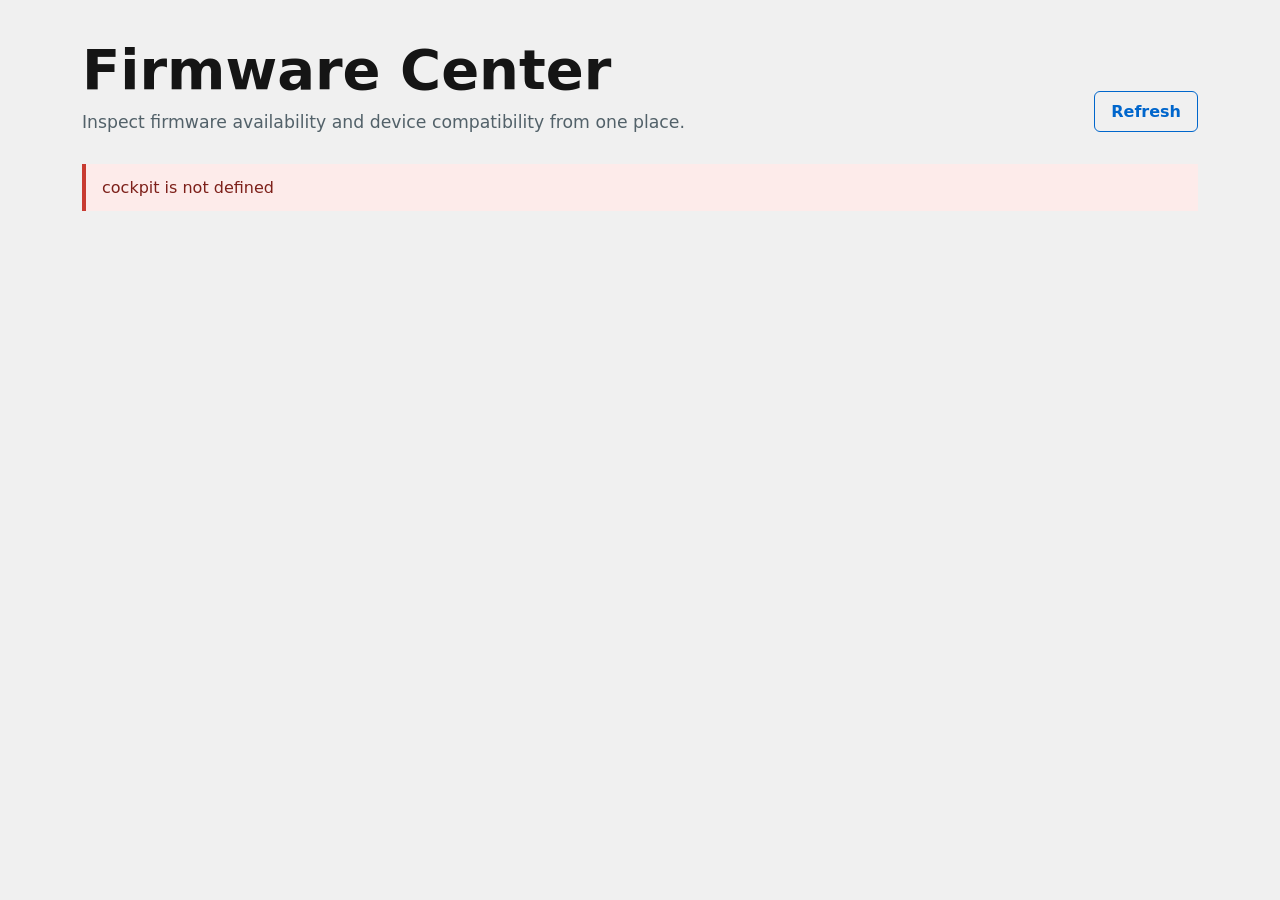
==== meta-example/recipes-webui/iot2050-cockpit-firmware/files/index.html @ 5c8faa94 "iot2050-cockpit-firmware: Add Firmware Center page Present System Firmware, EIO controller, and modu" ====
<!doctype html>
<html lang="en">
<head>
  <meta charset="utf-8">
  <meta name="viewport" content="width=device-width, initial-scale=1">
  <title>IOT2050 Firmware</title>
  <link rel="stylesheet" href="firmware.css">
  <script src="../base1/cockpit.js"></script>
  <script defer src="firmware.js"></script>
</head>
<body>
  <main class="page">
    <header class="hero">
      <div>
        <h1>Firmware Center</h1>
        <p class="subtitle">Inspect firmware availability and device compatibility from one place.</p>
        <div id="device-summary" class="device-summary hidden" aria-label="Device identity">
          <dl id="device-details"></dl>
        </div>
      </div>
      <div class="hero-actions">
        <button id="refresh" class="secondary">Refresh</button>
      </div>
    </header>

    <div id="error" class="alert hidden" role="alert"></div>
    <div id="loading" class="loading">Discovering firmware capabilities…</div>

    <section id="backends" class="cards hidden">
      <article id="system-card" class="card hidden">
        <div class="card-heading">
          <div>
            <span class="tag">SYSTEM</span>
            <h2>System Firmware</h2>
          </div>
          <span class="status neutral">Inspecting</span>
        </div>
        <p>OSPI boot-chain firmware for the IOT2050 device.</p>
        <dl id="system-details"></dl>
        <label for="system-firmware">Custom firmware package (optional)</label>
        <div class="file-picker">
          <input id="system-firmware" class="file-input" type="file" accept=".tar,.xz,.txz">
          <label id="choose-system-firmware" class="file-picker-button secondary" for="system-firmware">Choose file</label>
          <span id="system-file-name" class="file-name placeholder" title="Default package: checking image firmware…">Default package: checking image firmware…</span>
        </div>
        <p id="system-file-hint" class="file-hint">Leave empty to use the default package.</p>
        <div class="card-actions">
          <button id="update-system" aria-label="Update System Firmware">Update</button>
          <button id="rollback-system" class="secondary hidden" aria-label="Rollback System Firmware">Rollback</button>
        </div>
      </article>

      <article id="controller-card" class="card hidden">
        <div class="card-heading">
          <div>
            <span class="tag sm">SM VARIANT</span>
            <h2>EIO Controller Firmware</h2>
          </div>
          <span id="controller-status" class="status neutral">Inspecting</span>
        </div>
        <p>Image-default MAP3 controller firmware.</p>
        <dl id="controller-details"></dl>
        <div class="card-actions">
          <button id="update-controller" aria-label="Update EIO Controller Firmware">Update</button>
        </div>
      </article>

      <article id="module-card" class="card hidden">
        <div class="card-heading">
          <div>
            <span class="tag sm">SM VARIANT</span>
            <h2>Module Firmware</h2>
          </div>
          <span id="module-status" class="status neutral">Inspecting</span>
        </div>
        <p>Firmware for chip A and chip B of a module in an EIO slot.</p>
        <label for="module-slot">Inspect slot</label>
        <div class="inline">
          <select id="module-slot" disabled>
            <option value="">Discovering slots…</option>
          </select>
          <span id="module-slot-label" class="slot-label" hidden></span>
          <button id="inspect-module" class="secondary">Inspect</button>
        </div>
        <dl id="module-details"></dl>
        <label for="firmware-a">Chip A firmware</label>
        <input id="firmware-a" class="file" type="file">
        <label for="firmware-b">Chip B firmware</label>
        <input id="firmware-b" class="file" type="file">
        <div class="card-actions">
          <button id="update-module" aria-label="Update Module Firmware">Update</button>
        </div>
      </article>
    </section>

    <section id="task-panel" class="task hidden" aria-live="polite">
      <div>
        <span class="tag">ACTIVE TASK</span>
        <h2 id="task-title">Firmware update</h2>
        <p id="task-message">Starting…</p>
        <p id="task-safety" class="task-safety hidden"></p>
      </div>
      <span id="task-state" class="status warn">running</span>
      <div class="task-actions">
        <button id="reboot-device" class="secondary hidden">Reboot now</button>
      </div>
    </section>
  </main>
</body>
</html>
---- meta-example/recipes-webui/iot2050-cockpit-firmware/files/firmware.css ----
:root {
  color-scheme: light dark;
  font-family: "Siemens Sans", system-ui, sans-serif;
  --primary: var(--pf-t--global--color--brand--default, #0066cc);
  --primary-dark: var(--pf-t--global--color--brand--hover, #004d99);
  --page-background: var(--pf-t--global--background--color--primary--default, #f0f0f0);
  --surface: var(--pf-t--global--background--color--secondary--default, #ffffff);
  --border: var(--pf-t--global--border--color--default, #d2d2d2);
  --text: var(--pf-t--global--text--color--regular, #151515);
  --muted: var(--pf-t--global--text--color--subtle, #6a6e73);
  --status-neutral-bg: #e7ecee;
  --status-neutral-text: #35454d;
  --status-good-bg: #dff4e7;
  --status-good-text: #17663a;
  --status-warn-bg: #fff0c8;
  --status-warn-text: #775000;
  --status-bad-bg: #fde4e2;
  --status-bad-text: #a32921;
  --disabled-bg: #d7dddf;
  --disabled-text: #6c777c;
  --input-border: #aebbc0;
  --alert-bg: #fdebea;
  --alert-border: #c83b31;
  --alert-text: #7d201a;
  --shell-background: var(--page-background);
  --radius: 6px;
  --shadow: 0 4px 16px rgba(20,45,55,.08);
  background: var(--page-background);
  color: var(--text);
}

* { box-sizing: border-box; }
body { margin: 0; background: var(--shell-background); color: var(--text); min-height: 100vh; }
button, input { font: inherit; }
.page { max-width: 1180px; margin: 0 auto; padding: 42px 32px 64px; }
.hero { display: flex; align-items: flex-end; justify-content: space-between; gap: 24px; margin-bottom: 32px; }
.hero-actions { display: flex; align-items: center; gap: 10px; }
.eyebrow { color: var(--primary); font-weight: 700; letter-spacing: .12em; margin: 0 0 8px; }
h1 { font-size: clamp(2rem, 5vw, 3.5rem); line-height: 1; margin: 0; font-weight: 650; }
.subtitle { color: #526169; font-size: 1.08rem; max-width: 620px; margin: 14px 0 0; }
.cards { display: grid; grid-template-columns: repeat(auto-fit, minmax(300px, 1fr)); gap: 20px; }
.card { display: flex; flex-direction: column; background: var(--surface); border: 1px solid var(--border); border-radius: var(--radius); padding: 24px; box-shadow: var(--shadow); }
.device-summary { margin-top: 18px; }
.device-summary dl { display: flex; flex-wrap: wrap; gap: 8px 24px; margin: 0; }
.device-summary dl div { display: flex; gap: 6px; padding: 0; border: 0; }
.device-summary dt { color: var(--muted); font-size: .82rem; }
.device-summary dd { color: var(--text); font-size: .86rem; }
.card-actions { display: flex; justify-content: center; gap: 10px; margin-top: auto; padding-top: 20px; }
.card-heading { display: flex; justify-content: space-between; align-items: flex-start; gap: 12px; }
h2 { font-size: 1.35rem; margin: 8px 0 4px; }
.card > p { color: #5a686f; min-height: 46px; }
.tag { color: var(--primary); font-size: .72rem; font-weight: 700; letter-spacing: .08em; }
.tag.sm { color: #8b5b00; }
.status { border-radius: 999px; padding: 5px 10px; font-size: .78rem; white-space: nowrap; }
.status.neutral { background: var(--status-neutral-bg); color: var(--status-neutral-text); }
.status.good { background: var(--status-good-bg); color: var(--status-good-text); }
.status.warn { background: var(--status-warn-bg); color: var(--status-warn-text); }
.status.bad { background: var(--status-bad-bg); color: var(--status-bad-text); }
dl { margin: 20px 0; }
dl div { display: grid; grid-template-columns: 42% 58%; padding: 9px 0; border-bottom: 1px solid var(--border); }
dt { color: #68767d; } dd { margin: 0; overflow-wrap: anywhere; }
button { border: 0; border-radius: var(--radius); padding: 10px 16px; background: var(--primary); color: white; cursor: pointer; font-weight: 600; }
button:hover:not(:disabled) { background: var(--primary-dark); }
button.secondary { background: transparent; color: var(--primary); border: 1px solid var(--primary); }
button.secondary:hover:not(:disabled) { color: white; }
button:disabled { cursor: not-allowed; background: var(--disabled-bg); color: var(--disabled-text); }
.inline { display: flex; gap: 8px; margin: 8px 0 16px; }
.slot-label { min-width: 170px; padding: 9px; color: var(--text); }
input { width: 92px; border: 1px solid var(--input-border); border-radius: var(--radius); padding: 9px; background: var(--surface); color: var(--text); }
select { min-width: 170px; border: 1px solid var(--input-border); border-radius: var(--radius); padding: 9px; background: var(--surface); color: var(--text); }
.file-picker { display: flex; align-items: center; width: 100%; min-width: 0; min-height: 42px; margin: 7px 0 4px; border: 1px solid var(--input-border); border-radius: var(--radius); background: var(--surface); overflow: hidden; }
.file-input { position: absolute; width: 1px; height: 1px; overflow: hidden; clip: rect(0 0 0 0); white-space: nowrap; clip-path: inset(50%); }
.file-picker-button { order: 2; flex: 0 0 auto; padding: 10px 16px; border-left: 1px solid var(--input-border); color: var(--primary); cursor: pointer; font-weight: 600; }
.file-picker-button:hover { color: white; background: var(--primary); }
.file-input:focus-visible + .file-picker-button { outline: 2px solid var(--primary); outline-offset: 2px; }
.file-name { order: 1; flex: 1 1 auto; min-width: 0; padding: 10px 12px; overflow: hidden; color: var(--text); text-overflow: ellipsis; white-space: nowrap; }
.file-name.placeholder { color: var(--muted); }
.file-picker-button.disabled { pointer-events: none; opacity: .65; }
.task { position: sticky; bottom: 18px; margin-top: 24px; padding: 18px 20px; display: flex; justify-content: space-between; align-items: center; gap: 20px; background: var(--surface); color: var(--text); border: 1px solid var(--border); border-radius: var(--radius); box-shadow: var(--shadow); }
.task h2 { margin: 5px 0; } .task p { margin: 0; color: var(--muted); }
.task-safety { margin-top: 8px !important; font-weight: 600; }
.task-safety.warn { color: var(--status-warn-text) !important; }
.task-safety.good { color: var(--status-good-text) !important; }
.task-safety.bad { color: var(--status-bad-text) !important; }
.alert { padding: 14px 16px; border-left: 4px solid var(--alert-border); background: var(--alert-bg); color: var(--alert-text); margin-bottom: 20px; }
.loading { color: #526169; padding: 28px 0; }
.hidden { display: none !important; }
.file-hint { color: var(--muted); font-size: .9rem; margin: 6px 0 14px; }
@media (max-width: 620px) {
  .page { padding: 28px 18px; }
  .hero { align-items: flex-start; flex-direction: column; }
  .hero-actions { align-self: stretch; justify-content: flex-end; }
  .file-picker { align-items: flex-start; flex-direction: column; }
  .file-name { max-width: 100%; }
}
:root.pf-v6-theme-dark {
  --page-background: var(--pf-t--global--background--color--primary--default, #151515);
  --surface: var(--pf-t--global--background--color--secondary--default, #212121);
  --border: var(--pf-t--global--border--color--default, #4f5255);
  --text: var(--pf-t--global--text--color--regular, #f5f5f5);
  --muted: var(--pf-t--global--text--color--subtle, #b8bbbe);
  --primary: var(--pf-t--global--color--brand--default, #73bcf7);
  --primary-dark: var(--pf-t--global--color--brand--hover, #bee1f7);
  --status-neutral-bg: #2b2b2b;
  --status-neutral-text: #f5f5f5;
  --status-good-bg: #1e4f32;
  --status-good-text: #b9f0c5;
  --status-warn-bg: #5f4517;
  --status-warn-text: #ffe3a3;
  --status-bad-bg: #5f2020;
  --status-bad-text: #ffbdbd;
  --disabled-bg: #3c3f42;
  --disabled-text: #b8bbbe;
  --input-border: #6a6e73;
  --alert-bg: #5f2020;
  --alert-border: #f56e6e;
  --alert-text: #ffbdbd;
  color: var(--text);
}

:root[data-cockpit-theme="dark"] {
  --page-background: var(--pf-t--global--background--color--primary--default, #151515);
  --surface: var(--pf-t--global--background--color--secondary--default, #212121);
  --border: var(--pf-t--global--border--color--default, #4f5255);
  --text: var(--pf-t--global--text--color--regular, #f5f5f5);
  --muted: var(--pf-t--global--text--color--subtle, #b8bbbe);
  --primary: var(--pf-t--global--color--brand--default, #73bcf7);
  --primary-dark: var(--pf-t--global--color--brand--hover, #bee1f7);
  color: var(--text);
}

:root.pf-v6-theme-dark body,
:root[data-cockpit-theme="dark"] body { background: var(--page-background); color: var(--text); }

:root.pf-v6-theme-dark .card,
:root[data-cockpit-theme="dark"] .card { background: var(--surface); border-color: var(--border); }
:root.pf-v6-theme-dark .subtitle,
:root.pf-v6-theme-dark .card > p,
:root.pf-v6-theme-dark dt,
:root.pf-v6-theme-dark .loading,
:root[data-cockpit-theme="dark"] .subtitle,
:root[data-cockpit-theme="dark"] .card > p,
:root[data-cockpit-theme="dark"] dt,
:root[data-cockpit-theme="dark"] .loading { color: var(--muted); }
:root.pf-v6-theme-dark dl div,
:root[data-cockpit-theme="dark"] dl div { border-color: var(--border); }
:root.pf-v6-theme-dark input,
:root[data-cockpit-theme="dark"] input { background: var(--surface); color: var(--text); }
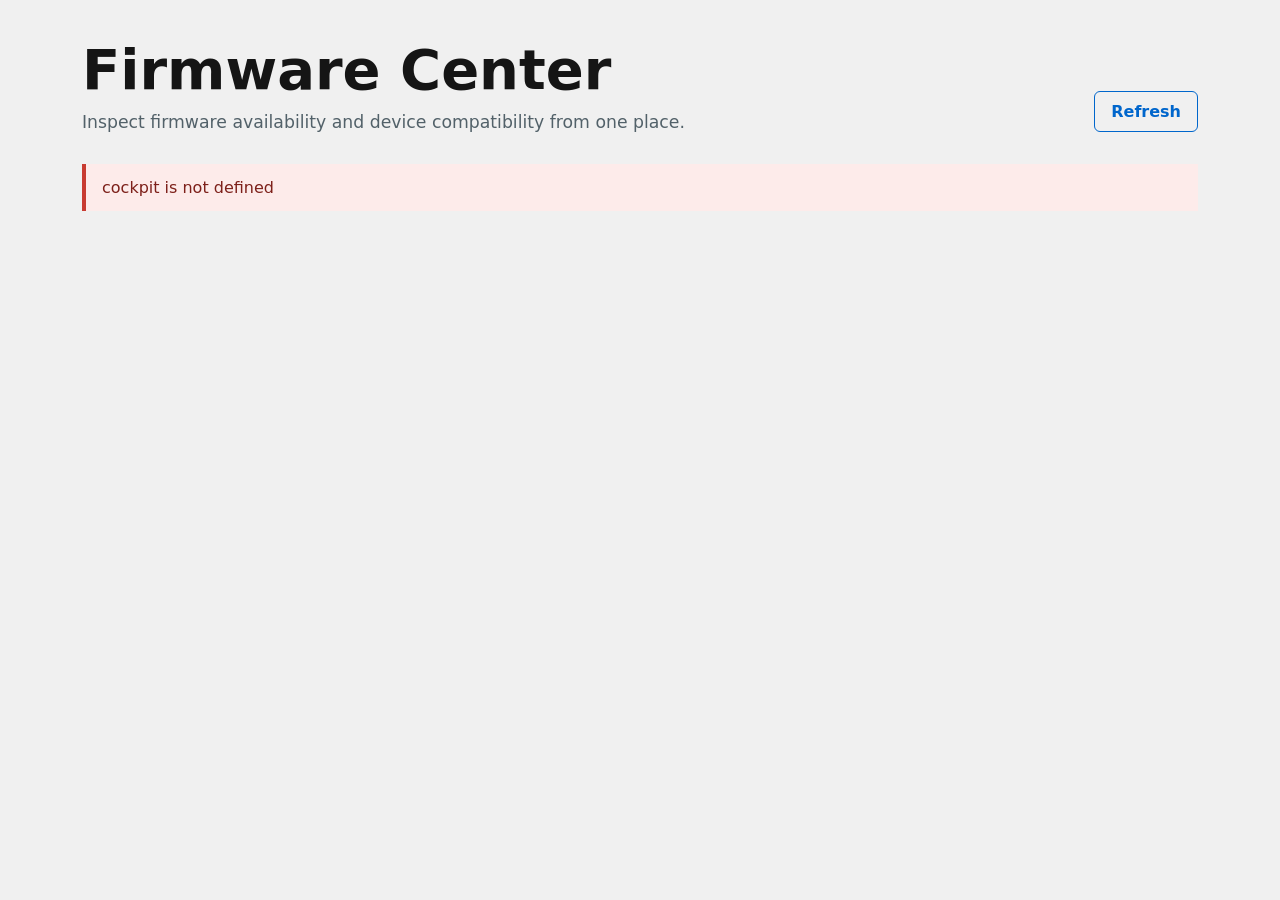
==== commit 577a302b: "iot2050-cockpit-firmware: Add Firmware Center page Present System Firmware, EIO controller, and modu" ====
--- a/meta-example/recipes-webui/iot2050-cockpit-firmware/files/index.html
+++ b/meta-example/recipes-webui/iot2050-cockpit-firmware/files/index.html
@@ -18,15 +18,13 @@
           <dl id="device-details"></dl>
         </div>
       </div>
-      <div class="hero-actions">
-        <button id="refresh" class="secondary">Refresh</button>
-      </div>
+      <button id="refresh" class="secondary">Refresh</button>
     </header>
 
     <div id="error" class="alert hidden" role="alert"></div>
     <div id="loading" class="loading">Discovering firmware capabilities…</div>
 
-    <section id="backends" class="cards hidden">
+    <section id="providers" class="cards hidden">
       <article id="system-card" class="card hidden">
         <div class="card-heading">
           <div>
@@ -37,13 +35,9 @@
         </div>
         <p>OSPI boot-chain firmware for the IOT2050 device.</p>
         <dl id="system-details"></dl>
-        <label for="system-firmware">Custom firmware package (optional)</label>
-        <div class="file-picker">
-          <input id="system-firmware" class="file-input" type="file" accept=".tar,.xz,.txz">
-          <label id="choose-system-firmware" class="file-picker-button secondary" for="system-firmware">Choose file</label>
-          <span id="system-file-name" class="file-name placeholder" title="Default package: checking image firmware…">Default package: checking image firmware…</span>
-        </div>
-        <p id="system-file-hint" class="file-hint">Leave empty to use the default package.</p>
+        <label for="system-firmware">Choose firmware package</label>
+        <input id="system-firmware" class="file" type="file" accept=".tar,.xz,.txz">
+        <p id="system-file-hint" class="file-hint">Default package: checking image firmware…</p>
         <div class="card-actions">
           <button id="update-system" aria-label="Update System Firmware">Update</button>
           <button id="rollback-system" class="secondary hidden" aria-label="Rollback System Firmware">Rollback</button>
--- a/meta-example/recipes-webui/iot2050-cockpit-firmware/files/firmware.css
+++ b/meta-example/recipes-webui/iot2050-cockpit-firmware/files/firmware.css
@@ -34,7 +34,6 @@
 button, input { font: inherit; }
 .page { max-width: 1180px; margin: 0 auto; padding: 42px 32px 64px; }
 .hero { display: flex; align-items: flex-end; justify-content: space-between; gap: 24px; margin-bottom: 32px; }
-.hero-actions { display: flex; align-items: center; gap: 10px; }
 .eyebrow { color: var(--primary); font-weight: 700; letter-spacing: .12em; margin: 0 0 8px; }
 h1 { font-size: clamp(2rem, 5vw, 3.5rem); line-height: 1; margin: 0; font-weight: 650; }
 .subtitle { color: #526169; font-size: 1.08rem; max-width: 620px; margin: 14px 0 0; }
@@ -68,14 +67,7 @@
 .slot-label { min-width: 170px; padding: 9px; color: var(--text); }
 input { width: 92px; border: 1px solid var(--input-border); border-radius: var(--radius); padding: 9px; background: var(--surface); color: var(--text); }
 select { min-width: 170px; border: 1px solid var(--input-border); border-radius: var(--radius); padding: 9px; background: var(--surface); color: var(--text); }
-.file-picker { display: flex; align-items: center; width: 100%; min-width: 0; min-height: 42px; margin: 7px 0 4px; border: 1px solid var(--input-border); border-radius: var(--radius); background: var(--surface); overflow: hidden; }
-.file-input { position: absolute; width: 1px; height: 1px; overflow: hidden; clip: rect(0 0 0 0); white-space: nowrap; clip-path: inset(50%); }
-.file-picker-button { order: 2; flex: 0 0 auto; padding: 10px 16px; border-left: 1px solid var(--input-border); color: var(--primary); cursor: pointer; font-weight: 600; }
-.file-picker-button:hover { color: white; background: var(--primary); }
-.file-input:focus-visible + .file-picker-button { outline: 2px solid var(--primary); outline-offset: 2px; }
-.file-name { order: 1; flex: 1 1 auto; min-width: 0; padding: 10px 12px; overflow: hidden; color: var(--text); text-overflow: ellipsis; white-space: nowrap; }
-.file-name.placeholder { color: var(--muted); }
-.file-picker-button.disabled { pointer-events: none; opacity: .65; }
+input.file { display: block; width: 100%; margin: 7px 0 14px; }
 .task { position: sticky; bottom: 18px; margin-top: 24px; padding: 18px 20px; display: flex; justify-content: space-between; align-items: center; gap: 20px; background: var(--surface); color: var(--text); border: 1px solid var(--border); border-radius: var(--radius); box-shadow: var(--shadow); }
 .task h2 { margin: 5px 0; } .task p { margin: 0; color: var(--muted); }
 .task-safety { margin-top: 8px !important; font-weight: 600; }
@@ -89,9 +81,6 @@
 @media (max-width: 620px) {
   .page { padding: 28px 18px; }
   .hero { align-items: flex-start; flex-direction: column; }
-  .hero-actions { align-self: stretch; justify-content: flex-end; }
-  .file-picker { align-items: flex-start; flex-direction: column; }
-  .file-name { max-width: 100%; }
 }
 :root.pf-v6-theme-dark {
   --page-background: var(--pf-t--global--background--color--primary--default, #151515);
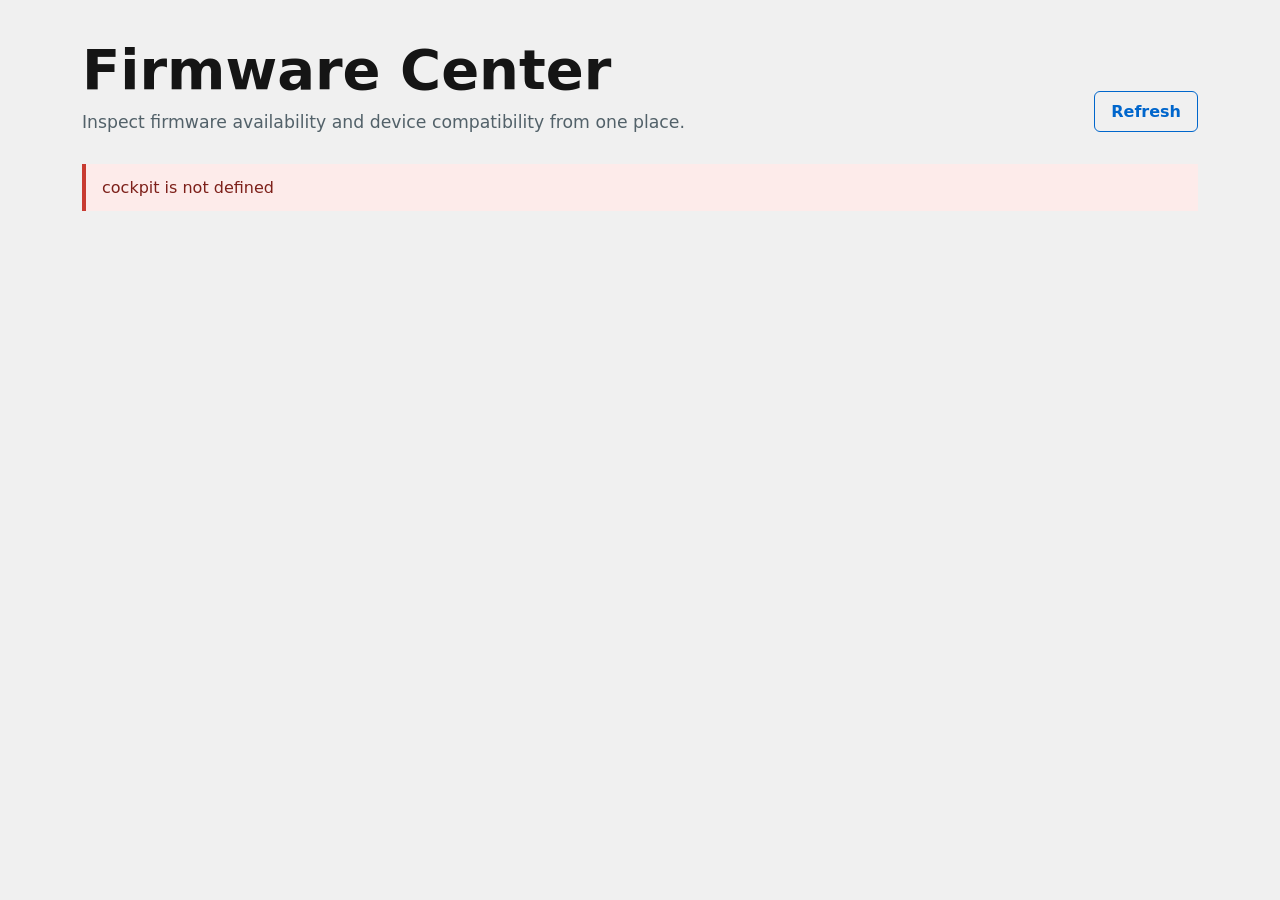
==== commit c28321e1: "Merge d9b8ab84be96e953546f7201cbf4796eeab374fc into 73eb0361d1cae2cf0a46d255f2937db069325fa9" ====
--- a/meta-example/recipes-webui/iot2050-cockpit-firmware/files/index.html
+++ b/meta-example/recipes-webui/iot2050-cockpit-firmware/files/index.html
@@ -18,13 +18,15 @@
           <dl id="device-details"></dl>
         </div>
       </div>
-      <button id="refresh" class="secondary">Refresh</button>
+      <div class="hero-actions">
+        <button id="refresh" class="secondary">Refresh</button>
+      </div>
     </header>
 
     <div id="error" class="alert hidden" role="alert"></div>
     <div id="loading" class="loading">Discovering firmware capabilities…</div>
 
-    <section id="providers" class="cards hidden">
+    <section id="backends" class="cards hidden">
       <article id="system-card" class="card hidden">
         <div class="card-heading">
           <div>
@@ -35,9 +37,13 @@
         </div>
         <p>OSPI boot-chain firmware for the IOT2050 device.</p>
         <dl id="system-details"></dl>
-        <label for="system-firmware">Choose firmware package</label>
-        <input id="system-firmware" class="file" type="file" accept=".tar,.xz,.txz">
-        <p id="system-file-hint" class="file-hint">Default package: checking image firmware…</p>
+        <label for="system-firmware">Custom firmware package (optional)</label>
+        <div class="file-picker">
+          <input id="system-firmware" class="file-input" type="file" accept=".tar,.xz,.txz">
+          <label id="choose-system-firmware" class="file-picker-button secondary" for="system-firmware">Choose file</label>
+          <span id="system-file-name" class="file-name placeholder" title="Default package: checking image firmware…">Default package: checking image firmware…</span>
+        </div>
+        <p id="system-file-hint" class="file-hint">Leave empty to use the default package.</p>
         <div class="card-actions">
           <button id="update-system" aria-label="Update System Firmware">Update</button>
           <button id="rollback-system" class="secondary hidden" aria-label="Rollback System Firmware">Rollback</button>
--- a/meta-example/recipes-webui/iot2050-cockpit-firmware/files/firmware.css
+++ b/meta-example/recipes-webui/iot2050-cockpit-firmware/files/firmware.css
@@ -34,6 +34,7 @@
 button, input { font: inherit; }
 .page { max-width: 1180px; margin: 0 auto; padding: 42px 32px 64px; }
 .hero { display: flex; align-items: flex-end; justify-content: space-between; gap: 24px; margin-bottom: 32px; }
+.hero-actions { display: flex; align-items: center; gap: 10px; }
 .eyebrow { color: var(--primary); font-weight: 700; letter-spacing: .12em; margin: 0 0 8px; }
 h1 { font-size: clamp(2rem, 5vw, 3.5rem); line-height: 1; margin: 0; font-weight: 650; }
 .subtitle { color: #526169; font-size: 1.08rem; max-width: 620px; margin: 14px 0 0; }
@@ -67,7 +68,14 @@
 .slot-label { min-width: 170px; padding: 9px; color: var(--text); }
 input { width: 92px; border: 1px solid var(--input-border); border-radius: var(--radius); padding: 9px; background: var(--surface); color: var(--text); }
 select { min-width: 170px; border: 1px solid var(--input-border); border-radius: var(--radius); padding: 9px; background: var(--surface); color: var(--text); }
-input.file { display: block; width: 100%; margin: 7px 0 14px; }
+.file-picker { display: flex; align-items: center; width: 100%; min-width: 0; min-height: 42px; margin: 7px 0 4px; border: 1px solid var(--input-border); border-radius: var(--radius); background: var(--surface); overflow: hidden; }
+.file-input { position: absolute; width: 1px; height: 1px; overflow: hidden; clip: rect(0 0 0 0); white-space: nowrap; clip-path: inset(50%); }
+.file-picker-button { order: 2; flex: 0 0 auto; padding: 10px 16px; border-left: 1px solid var(--input-border); color: var(--primary); cursor: pointer; font-weight: 600; }
+.file-picker-button:hover { color: white; background: var(--primary); }
+.file-input:focus-visible + .file-picker-button { outline: 2px solid var(--primary); outline-offset: 2px; }
+.file-name { order: 1; flex: 1 1 auto; min-width: 0; padding: 10px 12px; overflow: hidden; color: var(--text); text-overflow: ellipsis; white-space: nowrap; }
+.file-name.placeholder { color: var(--muted); }
+.file-picker-button.disabled { pointer-events: none; opacity: .65; }
 .task { position: sticky; bottom: 18px; margin-top: 24px; padding: 18px 20px; display: flex; justify-content: space-between; align-items: center; gap: 20px; background: var(--surface); color: var(--text); border: 1px solid var(--border); border-radius: var(--radius); box-shadow: var(--shadow); }
 .task h2 { margin: 5px 0; } .task p { margin: 0; color: var(--muted); }
 .task-safety { margin-top: 8px !important; font-weight: 600; }
@@ -81,6 +89,9 @@
 @media (max-width: 620px) {
   .page { padding: 28px 18px; }
   .hero { align-items: flex-start; flex-direction: column; }
+  .hero-actions { align-self: stretch; justify-content: flex-end; }
+  .file-picker { align-items: flex-start; flex-direction: column; }
+  .file-name { max-width: 100%; }
 }
 :root.pf-v6-theme-dark {
   --page-background: var(--pf-t--global--background--color--primary--default, #151515);
